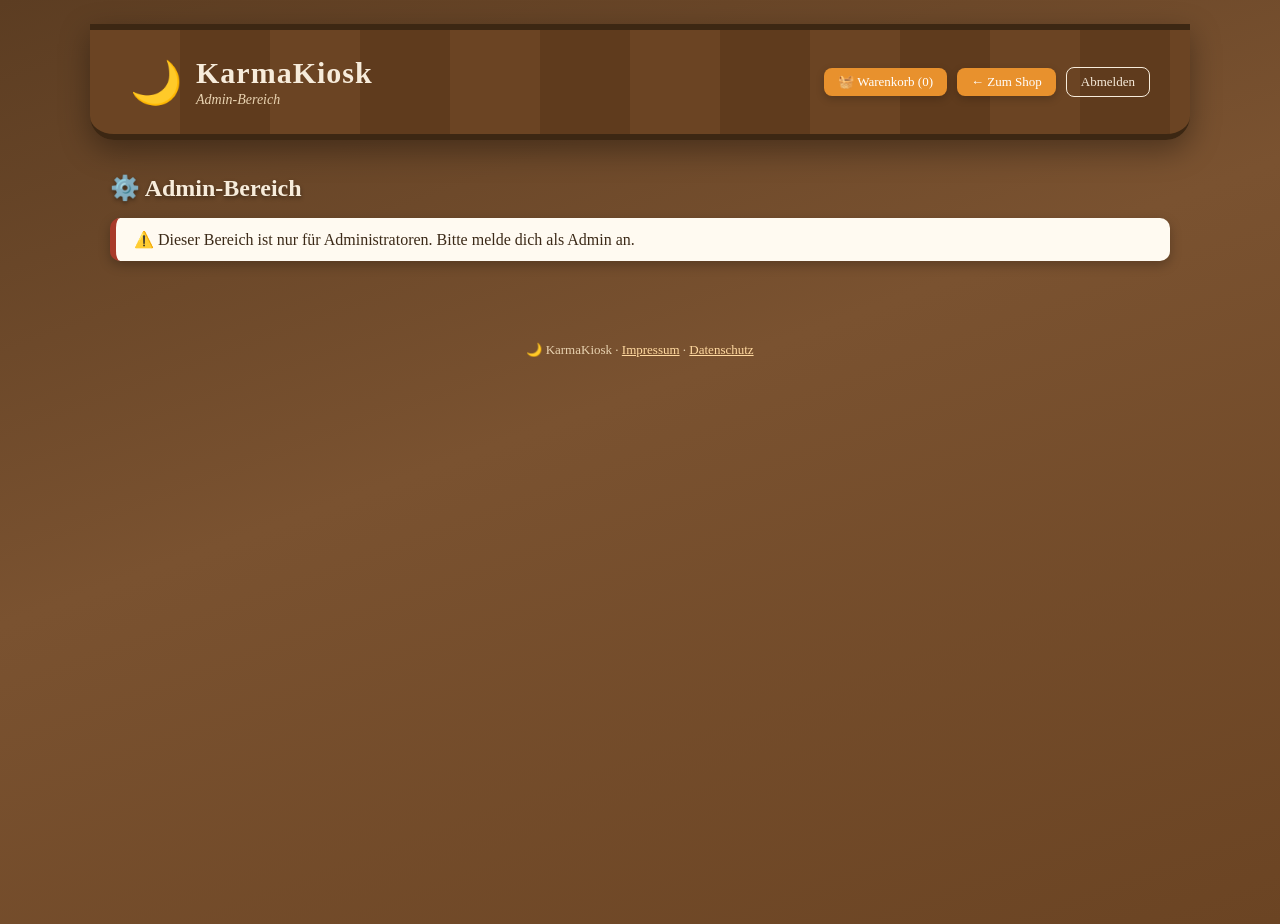
==== admin.html @ c602d52a "Warenkorb mit Live-Verknuepfung zu Angeboten, Passwort-Reset im Admin, Anleitung Zahlungsanbieter Co" ====
<!DOCTYPE html>
<html lang="de">
<head>
    <meta charset="UTF-8">
    <meta name="viewport" content="width=device-width, initial-scale=1.0">
    <title>Admin-Bereich – KarmaKiosk</title>
    <link rel="stylesheet" href="css/style.css">
</head>
<body>
<div class="wood-bg">
    <header class="site-header">
        <div class="header-inner">
            <div class="logo">
                <span class="logo-moon">🌙</span>
                <div>
                    <h1>KarmaKiosk</h1>
                    <p class="tagline">Admin-Bereich</p>
                </div>
            </div>
            <nav class="user-nav">
                <a class="btn btn-small" href="warenkorb.html">🧺 Warenkorb (<span class="cart-count">0</span>)</a>
                <a class="btn btn-small" href="index.html">← Zum Shop</a>
                <button class="btn btn-small btn-outline" id="nav-logout" onclick="Shop.logout()">Abmelden</button>
            </nav>
        </div>
    </header>

    <main>
        <section class="section">
            <h2>⚙️ Admin-Bereich</h2>
            <p class="flash flash-error" id="no-access" style="display:none">
                ⚠️ Dieser Bereich ist nur für Administratoren. Bitte melde dich als Admin an.
            </p>

            <div id="admin-content">
                <nav class="tabs">
                    <a href="#" class="tab active" id="tab-offers" data-tab="offers">Angebote</a>
                    <a href="#" class="tab" id="tab-users" data-tab="users">Benutzer</a>
                </nav>

                <div id="panel-offers">
                    <div class="admin-actions">
                        <button class="btn" id="btn-new-offer">＋ Neues Angebot</button>
                    </div>

                    <div class="card form-card" id="offer-form-card" style="display:none">
                        <h3 id="offer-form-title">Neues Angebot</h3>
                        <form id="offer-form">
                            <input type="hidden" id="offer-id">
                            <label for="offer-title">Titel *</label>
                            <input type="text" id="offer-title" required>
                            <label for="offer-description">Beschreibung</label>
                            <textarea id="offer-description" rows="4"></textarea>
                            <div class="form-row">
                                <div>
                                    <label for="offer-price">Preis (€)</label>
                                    <input type="text" id="offer-price" placeholder="9,99">
                                </div>
                                <div>
                                    <label for="offer-category">Kategorie</label>
                                    <select id="offer-category">
                                        <option>Kartenlegungen</option>
                                        <option>Zauber</option>
                                        <option>Rituale</option>
                                    </select>
                                </div>
                                <div>
                                    <label for="offer-emoji">Symbol (Emoji)</label>
                                    <input type="text" id="offer-emoji" maxlength="4" value="🔮">
                                </div>
                            </div>
                            <div class="form-checks">
                                <label class="check"><input type="checkbox" id="offer-popular"> Als „beliebt“ markieren</label>
                                <label class="check"><input type="checkbox" id="offer-active" checked> Im Shop sichtbar</label>
                            </div>
                            <label for="offer-image">Bild (optional)</label>
                            <input type="file" id="offer-image" accept="image/*">
                            <div class="image-preview" id="image-preview" style="display:none">
                                <img id="image-preview-img" alt="Vorschau">
                                <button type="button" class="btn btn-small btn-danger" id="image-remove">Bild entfernen</button>
                            </div>
                            <div class="form-actions">
                                <button type="submit" class="btn">Speichern</button>
                                <button type="button" class="btn btn-outline" id="offer-cancel">Abbrechen</button>
                                <button type="button" class="btn btn-danger" id="offer-delete" style="display:none">Entfernen</button>
                            </div>
                        </form>
                    </div>

                    <div class="admin-table-wrap card">
                        <table class="admin-table">
                            <thead>
                                <tr><th>Titel</th><th>Kategorie</th><th>Preis</th><th>Status</th><th>Aktionen</th></tr>
                            </thead>
                            <tbody id="offers-tbody"></tbody>
                        </table>
                    </div>
                </div>

                <div id="panel-users" style="display:none">
                    <div class="admin-table-wrap card">
                        <table class="admin-table">
                            <thead>
                                <tr><th>Benutzername</th><th>E-Mail</th><th>Rolle</th><th>Aktionen</th></tr>
                            </thead>
                            <tbody id="users-tbody"></tbody>
                        </table>
                    </div>
                </div>
            </div>
        </section>
    </main>

    <footer class="site-footer">
        <p>🌙 KarmaKiosk · <a href="impressum.html">Impressum</a> · <a href="datenschutz.html">Datenschutz</a></p>
    </footer>
</div>
<script src="js/shop.js"></script>
<script src="js/admin.js"></script>
</body>
</html>
---- css/style.css ----
:root {
    --wood-dark: #4a3220;
    --wood: #7a5230;
    --wood-light: #a87848;
    --cream: #f7ecdb;
    --card: #fffaf1;
    --accent: #e8912d;
    --accent-dark: #c9741a;
    --text: #3c2a18;
    --muted: #8a7256;
    --danger: #a83a2a;
    --radius: 14px;
}

* { box-sizing: border-box; }

body {
    margin: 0;
    font-family: Georgia, "Times New Roman", serif;
    color: var(--text);
    background: linear-gradient(160deg, #5c3d22 0%, #7a5230 45%, #6b4423 100%);
    min-height: 100vh;
}

.wood-bg { max-width: 1100px; margin: 0 auto; padding: 0 20px 40px; }

.site-header {
    margin: 24px -20px 0;
    padding: 26px 40px;
    background: repeating-linear-gradient(90deg, #6b4423 0 90px, #5f3b1d 90px 180px);
    border-top: 6px solid #3c2713;
    border-bottom: 6px solid #3c2713;
    border-radius: 0 0 24px 24px;
    box-shadow: 0 10px 30px rgba(0,0,0,.35);
}

.header-inner {
    display: flex;
    align-items: center;
    justify-content: space-between;
    flex-wrap: wrap;
    gap: 16px;
}

.logo { display: flex; align-items: center; gap: 14px; color: var(--cream); }
.logo-moon { font-size: 42px; }
.logo h1 { margin: 0; font-size: 30px; letter-spacing: 1px; }
.tagline { margin: 2px 0 0; font-style: italic; color: #e8d2b0; font-size: 14px; }

.user-nav { display: flex; align-items: center; gap: 10px; }
.user-badge { color: var(--cream); font-size: 14px; }

main { display: block; }

.card {
    background: var(--card);
    border-radius: var(--radius);
    box-shadow: 0 6px 18px rgba(0,0,0,.25);
    border: 1px solid #e5d5bb;
}

.hero { margin-top: 24px; padding: 22px 28px; }

.rating { color: var(--accent-dark); font-size: 15px; margin-bottom: 14px; }
.stars { color: #f0a929; letter-spacing: 2px; }

.tabs { display: flex; flex-wrap: wrap; gap: 10px; }
.tab {
    padding: 8px 18px;
    border-radius: 999px;
    background: var(--cream);
    border: 1px solid #d9c29a;
    color: var(--wood);
    text-decoration: none;
    font-size: 14px;
}
.tab:hover { background: #f1e0c6; }
.tab.active { background: var(--accent); border-color: var(--accent-dark); color: #fff; font-weight: bold; }

.section { margin-top: 34px; }
.section h2 { color: var(--cream); text-shadow: 0 2px 4px rgba(0,0,0,.4); margin: 0 0 16px; }

.offer-grid {
    display: grid;
    grid-template-columns: repeat(auto-fill, minmax(230px, 1fr));
    gap: 20px;
}

.offer-card {
    background: var(--card);
    border-radius: var(--radius);
    overflow: hidden;
    box-shadow: 0 6px 18px rgba(0,0,0,.3);
    border: 1px solid #e5d5bb;
    display: flex;
    flex-direction: column;
    transition: transform .15s ease, box-shadow .15s ease;
}
.offer-card:hover { transform: translateY(-4px); box-shadow: 0 12px 26px rgba(0,0,0,.35); }

.offer-image {
    height: 120px;
    display: flex;
    align-items: center;
    justify-content: center;
    font-size: 52px;
}
.offer-image--Kartenlegungen { background: linear-gradient(140deg, #e8c99b, #d4a56a); }
.offer-image--Zauber { background: linear-gradient(140deg, #b78fd4, #8f5bb5); }
.offer-image--Rituale { background: linear-gradient(140deg, #96b57a, #5f7f45); }

.offer-body { padding: 14px 16px 16px; display: flex; flex-direction: column; flex: 1; }
.offer-category { font-size: 11px; text-transform: uppercase; letter-spacing: 1px; color: var(--muted); }
.offer-body h3 { margin: 4px 0 6px; font-size: 18px; }
.offer-body p { margin: 0 0 12px; font-size: 13px; color: var(--muted); flex: 1; }

.offer-footer { display: flex; align-items: center; justify-content: space-between; }
.price { font-weight: bold; color: var(--accent-dark); font-size: 18px; }

.btn {
    display: inline-block;
    background: var(--accent);
    color: #fff;
    border: none;
    border-radius: 8px;
    padding: 10px 20px;
    font-family: inherit;
    font-size: 15px;
    cursor: pointer;
    text-decoration: none;
    box-shadow: 0 3px 8px rgba(0,0,0,.2);
}
.btn:hover { background: var(--accent-dark); }
.btn-small { padding: 6px 14px; font-size: 13px; }
.btn-outline { background: transparent; border: 1px solid var(--cream); color: var(--cream); box-shadow: none; }
.btn-outline:hover { background: rgba(255,255,255,.15); }
.btn-danger { background: var(--danger); }
.btn-danger:hover { background: #8a2f22; }
.btn[disabled] { opacity: .5; cursor: not-allowed; }

.flash {
    max-width: 1100px;
    margin: 16px auto 0;
    padding: 12px 18px;
    border-radius: 10px;
    background: var(--card);
    box-shadow: 0 4px 12px rgba(0,0,0,.25);
}
.flash-success { border-left: 6px solid #4f8a3d; }
.flash-error { border-left: 6px solid var(--danger); }

.auth-card { max-width: 420px; margin: 40px auto; padding: 30px 34px; }
.auth-card h2 { margin-top: 0; }

form label { display: block; margin: 14px 0 6px; font-size: 14px; color: var(--wood); }
form input[type="text"], form input[type="password"], form input[type="email"],
form select, form textarea {
    width: 100%;
    padding: 10px 12px;
    border: 1px solid #d9c29a;
    border-radius: 8px;
    background: #fffdf8;
    font-family: inherit;
    font-size: 15px;
}
form .btn[type="submit"] { margin-top: 18px; width: 100%; }
.auth-hint { text-align: center; font-size: 14px; color: var(--muted); margin-bottom: 0; }
.auth-hint a { color: var(--accent-dark); }

.stat-grid { display: grid; grid-template-columns: repeat(auto-fit, minmax(160px, 1fr)); gap: 16px; margin: 20px 0; }
.stat { padding: 22px; text-align: center; }
.stat-value { display: block; font-size: 34px; color: var(--accent-dark); font-weight: bold; }
.stat-label { color: var(--muted); font-size: 14px; }

.admin-table-wrap { padding: 8px 12px; overflow-x: auto; }
.admin-table { width: 100%; border-collapse: collapse; }
.admin-table th, .admin-table td { text-align: left; padding: 10px 12px; border-bottom: 1px solid #eadbc2; font-size: 14px; }
.admin-table th { color: var(--muted); text-transform: uppercase; font-size: 11px; letter-spacing: 1px; }
.admin-table td.actions { display: flex; gap: 8px; flex-wrap: wrap; }
.inline { display: inline; }

.badge { display: inline-block; padding: 3px 10px; border-radius: 999px; font-size: 11px; color: #fff; }
.badge-green { background: #4f8a3d; }
.badge-gray { background: #9b8a74; }
.badge-orange { background: var(--accent); }

.form-card { max-width: 640px; padding: 26px 30px; }
.form-row { display: grid; grid-template-columns: 1fr 1fr 1fr; gap: 14px; }
.form-checks { margin-top: 14px; display: flex; gap: 22px; }
.check { display: flex; align-items: center; gap: 8px; font-size: 14px; color: var(--wood); }
.check input { width: auto; }
.form-actions { margin-top: 22px; display: flex; gap: 10px; flex-wrap: wrap; }

.empty { color: var(--muted); font-style: italic; }

.site-footer {
    margin-top: 48px;
    text-align: center;
    color: #e8d2b0;
    font-size: 13px;
    padding: 20px 0;
}

@media (max-width: 640px) {
    .form-row { grid-template-columns: 1fr; }
    .offer-grid { grid-template-columns: 1fr 1fr; }
}

.offer-image img { width: 100%; height: 100%; object-fit: cover; }

.image-preview { margin-top: 12px; display: flex; align-items: center; gap: 12px; }
.image-preview img { width: 96px; height: 64px; object-fit: cover; border-radius: 8px; border: 1px solid #d9c29a; }

.legal-card { max-width: 800px; margin: 0 auto; padding: 32px 40px; }
.legal-card h2 { margin-top: 0; color: var(--wood-dark); }
.legal-card h3 { color: var(--wood); margin-bottom: 6px; }
.legal-card p { font-size: 15px; line-height: 1.6; }
.small-text { color: var(--muted); }
.legal-note { background: var(--cream); border: 1px solid #d9c29a; border-radius: 8px; padding: 10px 14px; font-size: 14px; }

.site-footer a { color: #ffd9a0; }

.cart-summary { margin-top: 20px; padding: 22px 26px; }
.cart-total { font-size: 20px; margin: 0 0 14px; }
.qty-controls { white-space: nowrap; }
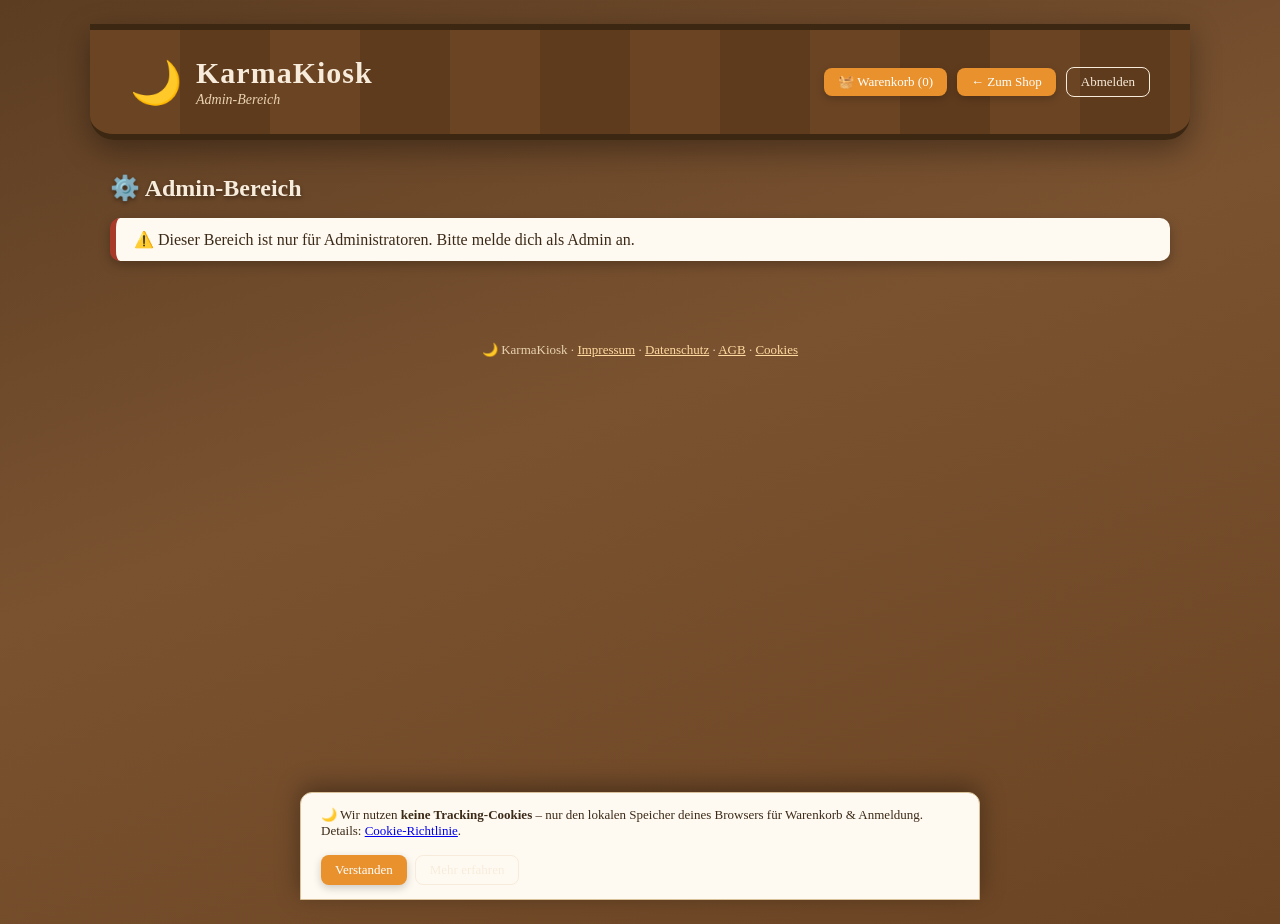
==== commit 18540aa1: "AGB- und Cookie-Sektion (oesterreichisches Recht/EU), Impressum/Datenschutz auf ECG/DSG/DSB umgestel" ====
--- a/admin.html
+++ b/admin.html
@@ -13,7 +13,7 @@
             <div class="logo">
                 <span class="logo-moon">🌙</span>
                 <div>
-                    <h1>KarmaKiosk</h1>
+                    <h1><a class="logo-link" href="index.html">KarmaKiosk</a></h1>
                     <p class="tagline">Admin-Bereich</p>
                 </div>
             </div>
@@ -68,6 +68,10 @@
                                     <label for="offer-emoji">Symbol (Emoji)</label>
                                     <input type="text" id="offer-emoji" maxlength="4" value="🔮">
                                 </div>
+                                <div>
+                                    <label for="offer-discount">Rabatt (%)</label>
+                                    <input type="number" id="offer-discount" min="0" max="100" step="1" value="0">
+                                </div>
                             </div>
                             <div class="form-checks">
                                 <label class="check"><input type="checkbox" id="offer-popular"> Als „beliebt“ markieren</label>
@@ -79,7 +83,7 @@
                                 <img id="image-preview-img" alt="Vorschau">
                                 <button type="button" class="btn btn-small btn-danger" id="image-remove">Bild entfernen</button>
                             </div>
-                            <div class="form-actions">
+                            <div class="form-actions" id="offer-form-actions">
                                 <button type="submit" class="btn">Speichern</button>
                                 <button type="button" class="btn btn-outline" id="offer-cancel">Abbrechen</button>
                                 <button type="button" class="btn btn-danger" id="offer-delete" style="display:none">Entfernen</button>
@@ -112,10 +116,11 @@
     </main>
 
     <footer class="site-footer">
-        <p>🌙 KarmaKiosk · <a href="impressum.html">Impressum</a> · <a href="datenschutz.html">Datenschutz</a></p>
+        <p>🌙 KarmaKiosk · <a href="impressum.html">Impressum</a> · <a href="datenschutz.html">Datenschutz</a> · <a href="agb.html">AGB</a> · <a href="cookies.html">Cookies</a></p>
     </footer>
 </div>
 <script src="js/shop.js"></script>
 <script src="js/admin.js"></script>
+<script src="js/cookies.js"></script>
 </body>
 </html>
--- a/css/style.css
+++ b/css/style.css
@@ -154,7 +154,7 @@
 
 form label { display: block; margin: 14px 0 6px; font-size: 14px; color: var(--wood); }
 form input[type="text"], form input[type="password"], form input[type="email"],
-form select, form textarea {
+form input[type="number"], form select, form textarea {
     width: 100%;
     padding: 10px 12px;
     border: 1px solid #d9c29a;
@@ -163,7 +163,7 @@
     font-family: inherit;
     font-size: 15px;
 }
-form .btn[type="submit"] { margin-top: 18px; width: 100%; }
+.auth-card form .btn[type="submit"] { margin-top: 18px; width: 100%; }
 .auth-hint { text-align: center; font-size: 14px; color: var(--muted); margin-bottom: 0; }
 .auth-hint a { color: var(--accent-dark); }
 
@@ -189,7 +189,8 @@
 .form-checks { margin-top: 14px; display: flex; gap: 22px; }
 .check { display: flex; align-items: center; gap: 8px; font-size: 14px; color: var(--wood); }
 .check input { width: auto; }
-.form-actions { margin-top: 22px; display: flex; gap: 10px; flex-wrap: wrap; }
+.form-actions { margin-top: 22px; display: flex; gap: 10px; flex-wrap: wrap; align-items: center; }
+#offer-form-actions { border-top: 1px solid #eadbc2; padding-top: 16px; }
 
 .empty { color: var(--muted); font-style: italic; }
 
@@ -223,3 +224,31 @@
 .cart-summary { margin-top: 20px; padding: 22px 26px; }
 .cart-total { font-size: 20px; margin: 0 0 14px; }
 .qty-controls { white-space: nowrap; }
+
+.price-block { display: flex; flex-direction: column; line-height: 1.25; }
+.discount-line { font-size: 12px; color: #b03020; }
+.discount-line s { color: #b03020; }
+.badge-red { background: #b03020; }
+.logo-link { color: inherit; text-decoration: none; }
+.logo-link:hover { text-decoration: underline; }
+
+.cookie-banner {
+    position: fixed;
+    bottom: 0;
+    left: 50%;
+    transform: translateX(-50%);
+    width: min(680px, calc(100% - 32px));
+    background: var(--card);
+    border: 1px solid #d9c29a;
+    border-radius: 12px 12px 0 0;
+    box-shadow: 0 -6px 24px rgba(0,0,0,.35);
+    padding: 14px 20px;
+    z-index: 1000;
+    display: flex;
+    align-items: center;
+    justify-content: space-between;
+    gap: 16px;
+    flex-wrap: wrap;
+}
+.cookie-banner p { margin: 0; font-size: 13px; }
+.cookie-actions { display: flex; gap: 8px; }
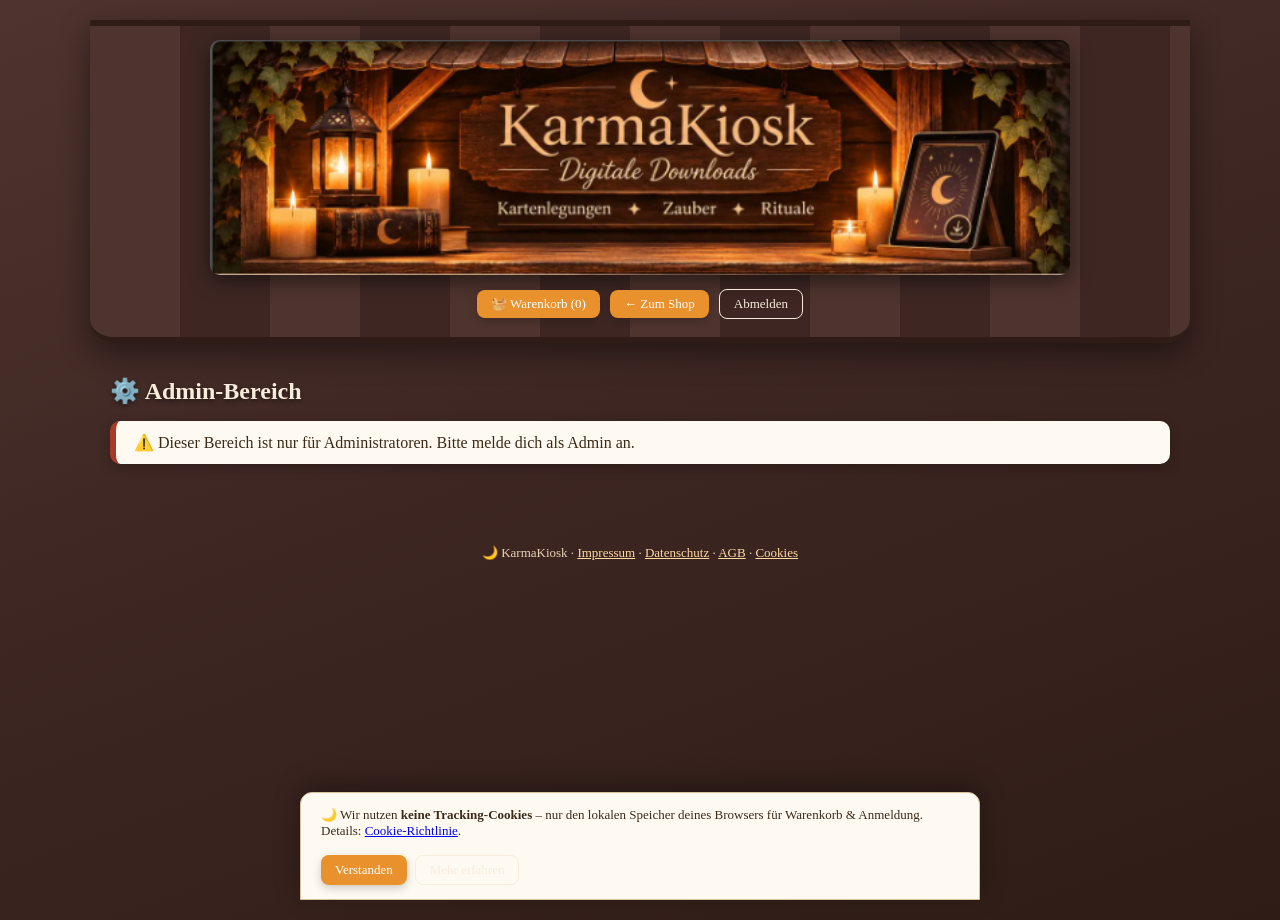
==== commit 6c434fcc: "Header-Bild eingebaut, Hintergrundfarben an Header angepasst Co-authored-by: mfrei91 <mfrei91@users." ====
--- a/admin.html
+++ b/admin.html
@@ -11,11 +11,9 @@
     <header class="site-header">
         <div class="header-inner">
             <div class="logo">
-                <span class="logo-moon">🌙</span>
-                <div>
-                    <h1><a class="logo-link" href="index.html">KarmaKiosk</a></h1>
-                    <p class="tagline">Admin-Bereich</p>
-                </div>
+                <a class="logo-link" href="index.html">
+                    <img class="header-image" src="img/karmakiosk-header.png" alt="KarmaKiosk – Digitale Downloads für deine spirituelle Reise">
+                </a>
             </div>
             <nav class="user-nav">
                 <a class="btn btn-small" href="warenkorb.html">🧺 Warenkorb (<span class="cart-count">0</span>)</a>
--- a/css/style.css
+++ b/css/style.css
@@ -1,7 +1,8 @@
 :root {
-    --wood-dark: #4a3220;
-    --wood: #7a5230;
-    --wood-light: #a87848;
+    --wood-dark: #2f1c16;
+    --wood: #5d4037;
+    --wood-light: #8d6e63;
+    --header-brown: #3e2723;
     --cream: #f7ecdb;
     --card: #fffaf1;
     --accent: #e8912d;
@@ -18,31 +19,41 @@
     margin: 0;
     font-family: Georgia, "Times New Roman", serif;
     color: var(--text);
-    background: linear-gradient(160deg, #5c3d22 0%, #7a5230 45%, #6b4423 100%);
+    background: linear-gradient(160deg, #4e342e 0%, #3e2723 45%, #2f1c16 100%);
     min-height: 100vh;
 }
 
 .wood-bg { max-width: 1100px; margin: 0 auto; padding: 0 20px 40px; }
 
 .site-header {
-    margin: 24px -20px 0;
-    padding: 26px 40px;
-    background: repeating-linear-gradient(90deg, #6b4423 0 90px, #5f3b1d 90px 180px);
-    border-top: 6px solid #3c2713;
-    border-bottom: 6px solid #3c2713;
+    margin: 20px -20px 0;
+    padding: 14px 20px 18px;
+    background: repeating-linear-gradient(90deg, #4e342e 0 90px, #3e2723 90px 180px);
+    border-top: 6px solid #2f1c16;
+    border-bottom: 6px solid #2f1c16;
     border-radius: 0 0 24px 24px;
-    box-shadow: 0 10px 30px rgba(0,0,0,.35);
+    box-shadow: 0 10px 30px rgba(0,0,0,.45);
 }
 
 .header-inner {
     display: flex;
     align-items: center;
-    justify-content: space-between;
+    justify-content: center;
     flex-wrap: wrap;
-    gap: 16px;
-}
-
-.logo { display: flex; align-items: center; gap: 14px; color: var(--cream); }
+    gap: 14px;
+}
+
+.logo { width: 100%; }
+.logo a { display: block; }
+.header-image {
+    display: block;
+    width: 100%;
+    max-width: 860px;
+    margin: 0 auto;
+    border-radius: 10px;
+    box-shadow: 0 6px 20px rgba(0,0,0,.5);
+}
+.user-nav { justify-content: center; flex-wrap: wrap; }
 .logo-moon { font-size: 42px; }
 .logo h1 { margin: 0; font-size: 30px; letter-spacing: 1px; }
 .tagline { margin: 2px 0 0; font-style: italic; color: #e8d2b0; font-size: 14px; }
@@ -78,7 +89,7 @@
 .tab.active { background: var(--accent); border-color: var(--accent-dark); color: #fff; font-weight: bold; }
 
 .section { margin-top: 34px; }
-.section h2 { color: var(--cream); text-shadow: 0 2px 4px rgba(0,0,0,.4); margin: 0 0 16px; }
+.section h2 { color: var(--cream); text-shadow: 0 2px 4px rgba(0,0,0,.5); margin: 0 0 16px; }
 
 .offer-grid {
     display: grid;
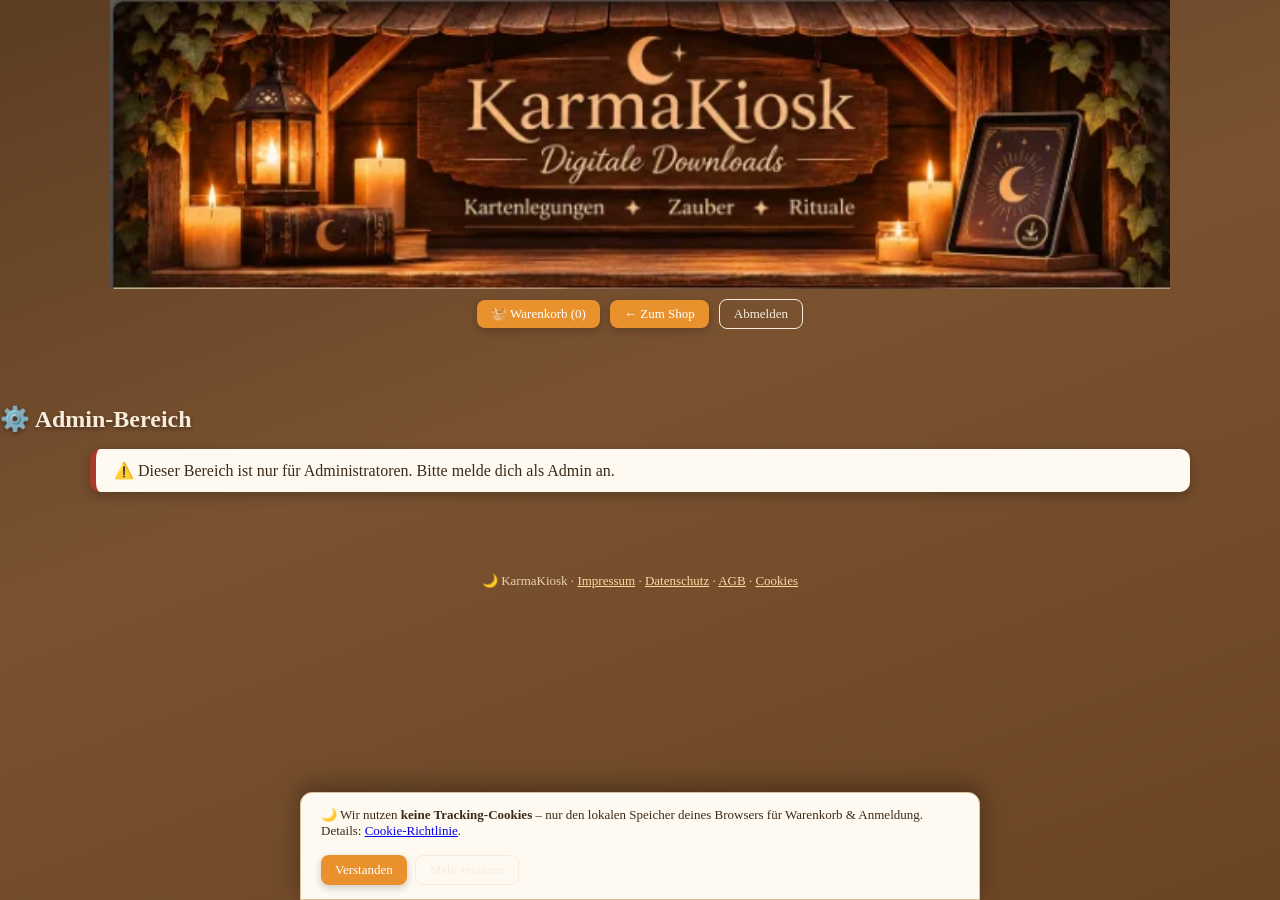
==== commit f9d9dff8: "Header: nur Bild (picture/webp+png), responsiv, Hintergrundfarben zurueckgesetzt Co-authored-by: mfr" ====
--- a/admin.html
+++ b/admin.html
@@ -8,14 +8,22 @@
 </head>
 <body>
 <div class="wood-bg">
-    <header class="site-header">
-        <div class="header-inner">
-            <div class="logo">
-                <a class="logo-link" href="index.html">
-                    <img class="header-image" src="img/karmakiosk-header.png" alt="KarmaKiosk – Digitale Downloads für deine spirituelle Reise">
-                </a>
-            </div>
-            <nav class="user-nav">
+    <header class="karmakiosk-header">
+        <a href="index.html">
+            <picture>
+                <source
+                    srcset="images/karmakiosk-header.webp"
+                    type="image/webp">
+
+                <img
+                    src="images/karmakiosk-header.png"
+                    alt="KarmaKiosk – Digitale Downloads"
+                    width="641"
+                    height="175">
+            </picture>
+        </a>
+    </header>
+    <nav class="user-nav">
                 <a class="btn btn-small" href="warenkorb.html">🧺 Warenkorb (<span class="cart-count">0</span>)</a>
                 <a class="btn btn-small" href="index.html">← Zum Shop</a>
                 <button class="btn btn-small btn-outline" id="nav-logout" onclick="Shop.logout()">Abmelden</button>
--- a/css/style.css
+++ b/css/style.css
@@ -1,8 +1,7 @@
 :root {
-    --wood-dark: #2f1c16;
-    --wood: #5d4037;
-    --wood-light: #8d6e63;
-    --header-brown: #3e2723;
+    --wood-dark: #4a3220;
+    --wood: #7a5230;
+    --wood-light: #a87848;
     --cream: #f7ecdb;
     --card: #fffaf1;
     --accent: #e8912d;
@@ -19,46 +18,35 @@
     margin: 0;
     font-family: Georgia, "Times New Roman", serif;
     color: var(--text);
-    background: linear-gradient(160deg, #4e342e 0%, #3e2723 45%, #2f1c16 100%);
+    background: linear-gradient(160deg, #5c3d22 0%, #7a5230 45%, #6b4423 100%);
     min-height: 100vh;
 }
 
 .wood-bg { max-width: 1100px; margin: 0 auto; padding: 0 20px 40px; }
 
-.site-header {
-    margin: 20px -20px 0;
-    padding: 14px 20px 18px;
-    background: repeating-linear-gradient(90deg, #4e342e 0 90px, #3e2723 90px 180px);
-    border-top: 6px solid #2f1c16;
-    border-bottom: 6px solid #2f1c16;
-    border-radius: 0 0 24px 24px;
-    box-shadow: 0 10px 30px rgba(0,0,0,.45);
-}
-
-.header-inner {
+.karmakiosk-header {
+    width: 100%;
+    overflow: hidden;
+}
+
+.karmakiosk-header img {
+    display: block;
+    width: 100%;
+    height: auto;
+    max-width: 100%;
+    margin: 0 auto;
+}
+
+.karmakiosk-header a { display: block; }
+
+.user-nav {
     display: flex;
     align-items: center;
     justify-content: center;
     flex-wrap: wrap;
-    gap: 14px;
-}
-
-.logo { width: 100%; }
-.logo a { display: block; }
-.header-image {
-    display: block;
-    width: 100%;
-    max-width: 860px;
-    margin: 0 auto;
-    border-radius: 10px;
-    box-shadow: 0 6px 20px rgba(0,0,0,.5);
-}
-.user-nav { justify-content: center; flex-wrap: wrap; }
-.logo-moon { font-size: 42px; }
-.logo h1 { margin: 0; font-size: 30px; letter-spacing: 1px; }
-.tagline { margin: 2px 0 0; font-style: italic; color: #e8d2b0; font-size: 14px; }
-
-.user-nav { display: flex; align-items: center; gap: 10px; }
+    gap: 10px;
+    padding: 10px 0 2px;
+}
 .user-badge { color: var(--cream); font-size: 14px; }
 
 main { display: block; }
@@ -89,7 +77,7 @@
 .tab.active { background: var(--accent); border-color: var(--accent-dark); color: #fff; font-weight: bold; }
 
 .section { margin-top: 34px; }
-.section h2 { color: var(--cream); text-shadow: 0 2px 4px rgba(0,0,0,.5); margin: 0 0 16px; }
+.section h2 { color: var(--cream); text-shadow: 0 2px 4px rgba(0,0,0,.4); margin: 0 0 16px; }
 
 .offer-grid {
     display: grid;
@@ -240,8 +228,8 @@
 .discount-line { font-size: 12px; color: #b03020; }
 .discount-line s { color: #b03020; }
 .badge-red { background: #b03020; }
-.logo-link { color: inherit; text-decoration: none; }
-.logo-link:hover { text-decoration: underline; }
+.karmakiosk-header .logo-link { display: block; }
+.karmakiosk-header .logo-link:hover { opacity: .92; }
 
 .cookie-banner {
     position: fixed;
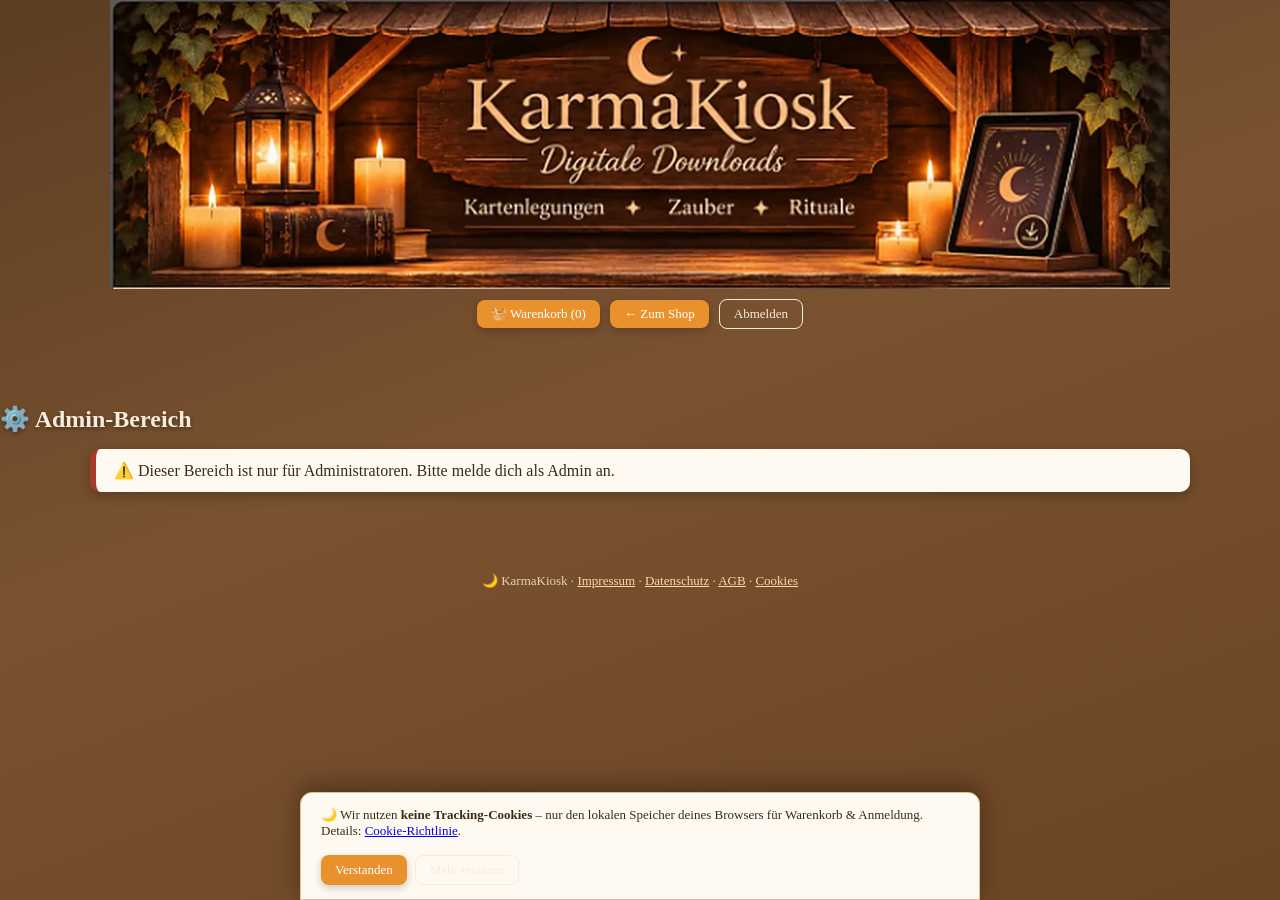
==== commit 1d332c4b: "Header-Bild: 2x-Version + srcset fuer variable Bildschirmauflösung, Angebotsmenü zentriert Co-author" ====
--- a/admin.html
+++ b/admin.html
@@ -12,11 +12,16 @@
         <a href="index.html">
             <picture>
                 <source
-                    srcset="images/karmakiosk-header.webp"
+                    srcset="images/karmakiosk-header.webp 641w,
+                            images/karmakiosk-header@2x.webp 1282w"
+                    sizes="100vw"
                     type="image/webp">
 
                 <img
                     src="images/karmakiosk-header.png"
+                    srcset="images/karmakiosk-header.png 641w,
+                            images/karmakiosk-header@2x.png 1282w"
+                    sizes="100vw"
                     alt="KarmaKiosk – Digitale Downloads"
                     width="641"
                     height="175">
--- a/css/style.css
+++ b/css/style.css
@@ -58,12 +58,12 @@
     border: 1px solid #e5d5bb;
 }
 
-.hero { margin-top: 24px; padding: 22px 28px; }
+.hero { margin-top: 24px; padding: 22px 28px; text-align: center; }
 
 .rating { color: var(--accent-dark); font-size: 15px; margin-bottom: 14px; }
 .stars { color: #f0a929; letter-spacing: 2px; }
 
-.tabs { display: flex; flex-wrap: wrap; gap: 10px; }
+.tabs { display: flex; flex-wrap: wrap; justify-content: center; gap: 10px; }
 .tab {
     padding: 8px 18px;
     border-radius: 999px;
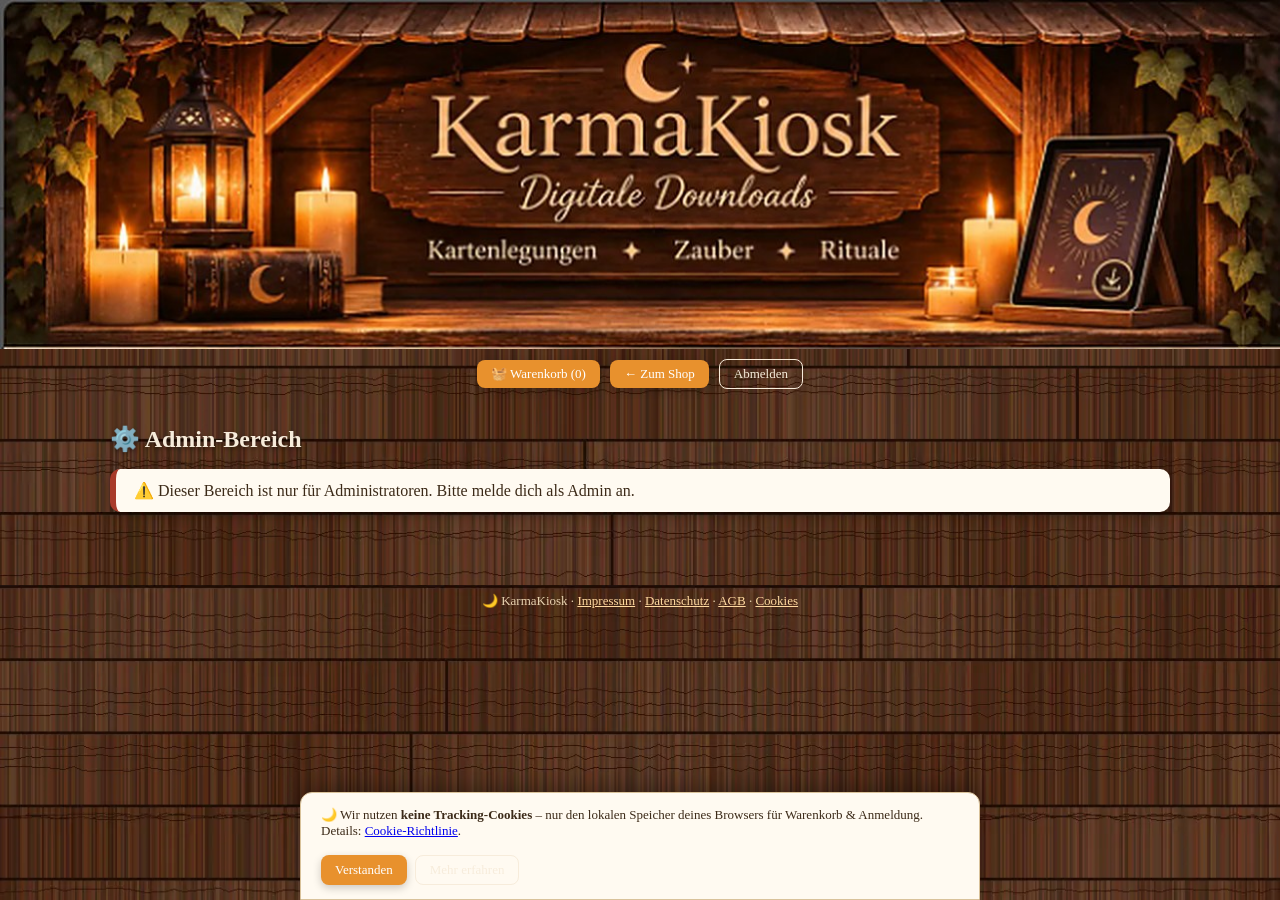
==== commit 27a1f95a: "Header/Navigation/Hintergrund nach Vorgabe: JPG-Header, Holz-Background, karmakiosk-navigation, zent" ====
--- a/admin.html
+++ b/admin.html
@@ -9,23 +9,11 @@
 <body>
 <div class="wood-bg">
     <header class="karmakiosk-header">
-        <a href="index.html">
-            <picture>
-                <source
-                    srcset="images/karmakiosk-header.webp 641w,
-                            images/karmakiosk-header@2x.webp 1282w"
-                    sizes="100vw"
-                    type="image/webp">
-
-                <img
-                    src="images/karmakiosk-header.png"
-                    srcset="images/karmakiosk-header.png 641w,
-                            images/karmakiosk-header@2x.png 1282w"
-                    sizes="100vw"
-                    alt="KarmaKiosk – Digitale Downloads"
-                    width="641"
-                    height="175">
-            </picture>
+        <a href="index.html" aria-label="KarmaKiosk Startseite">
+            <img
+                src="images/karmakiosk-header.jpg"
+                alt="KarmaKiosk – Digitale Downloads"
+            >
         </a>
     </header>
     <nav class="user-nav">
@@ -33,8 +21,6 @@
                 <a class="btn btn-small" href="index.html">← Zum Shop</a>
                 <button class="btn btn-small btn-outline" id="nav-logout" onclick="Shop.logout()">Abmelden</button>
             </nav>
-        </div>
-    </header>
 
     <main>
         <section class="section">
--- a/css/style.css
+++ b/css/style.css
@@ -16,17 +16,141 @@
 
 body {
     margin: 0;
+    padding: 0;
+
     font-family: Georgia, "Times New Roman", serif;
     color: var(--text);
-    background: linear-gradient(160deg, #5c3d22 0%, #7a5230 45%, #6b4423 100%);
+
+    background-color: #1b0b04;
+
+    background-image:
+        url("../images/wood-background.webp");
+
+    background-position: center top;
+    background-size: 100% auto;
+    background-repeat: repeat-y;
+
     min-height: 100vh;
 }
 
 .wood-bg { max-width: 1100px; margin: 0 auto; padding: 0 20px 40px; }
 
 .karmakiosk-header {
+    width: 100vw;
+    position: relative;
+    left: 50%;
+    margin-left: -50vw;
+    padding: 0;
+    overflow: hidden;
+    background-color: #1b0b04;
+    line-height: 0;
+}
+
+.karmakiosk-header img {
+    display: block;
     width: 100%;
-    overflow: hidden;
+    height: auto;
+    max-width: 100%;
+    object-fit: cover;
+}
+
+.karmakiosk-navigation {
+    width: 100vw;
+    position: relative;
+    left: 50%;
+    margin-left: -50vw;
+    display: grid;
+    grid-template-columns: repeat(4, 1fr);
+    gap: 15px;
+
+    padding: 14px 25px;
+
+    background:
+        linear-gradient(
+            180deg,
+            #71370f,
+            #351605,
+            #572609
+        );
+
+    border-top: 3px solid #b9782e;
+    border-bottom: 3px solid #b9782e;
+
+    box-shadow: 0 5px 14px rgba(0,0,0,0.6);
+
+    box-sizing: border-box;
+}
+
+.karmakiosk-navigation a {
+    display: flex;
+    align-items: center;
+    justify-content: center;
+    gap: 10px;
+
+    min-height: 55px;
+    padding: 10px;
+
+    color: #ffe5ad;
+    text-decoration: none;
+    text-align: center;
+
+    font-family: Georgia, serif;
+    font-size: clamp(14px, 1.5vw, 20px);
+
+    background: linear-gradient(
+        #71370f,
+        #351605,
+        #572609
+    );
+
+    border: 1px solid #e3a34e;
+    border-radius: 13px;
+
+    box-shadow:
+        inset 0 1px 5px rgba(255,207,123,0.3),
+        0 3px 7px rgba(0,0,0,0.5);
+
+    transition: 0.2s ease;
+}
+
+.karmakiosk-navigation a span {
+    color: #ffd27d;
+    font-size: 1.4em;
+}
+
+.karmakiosk-navigation a:hover {
+    background: linear-gradient(
+        #98501b,
+        #542308,
+        #78380c
+    );
+
+    transform: translateY(-2px);
+}
+
+.karmakiosk-navigation a.active {
+    background: linear-gradient(
+        #b9782e,
+        #71370f,
+        #98501b
+    );
+    border-color: #ffd27d;
+}
+
+@media (max-width: 640px) {
+
+    .karmakiosk-navigation {
+        grid-template-columns: repeat(2, 1fr);
+        gap: 8px;
+        padding: 10px;
+    }
+
+    .karmakiosk-navigation a {
+        min-height: 48px;
+        font-size: 14px;
+        padding: 8px 4px;
+    }
+
 }
 
 .karmakiosk-header img {
@@ -83,7 +207,11 @@
     display: grid;
     grid-template-columns: repeat(auto-fill, minmax(230px, 1fr));
     gap: 20px;
-}
+    justify-content: center;
+    justify-items: center;
+}
+
+.offer-grid .offer-card { width: 100%; }
 
 .offer-card {
     background: var(--card);
